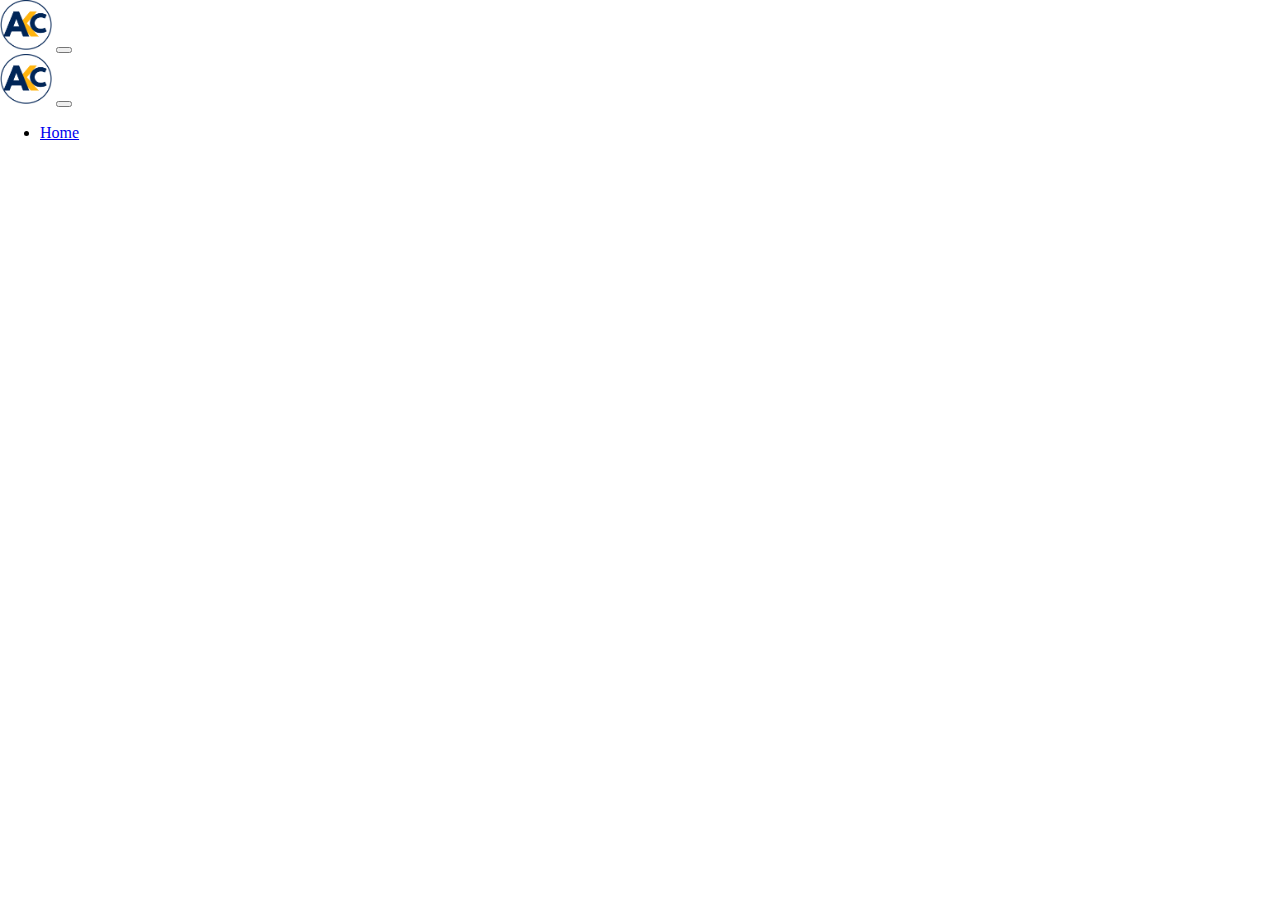
==== keypeople.html @ 5f8d52db "hey" ====
<!DOCTYPE html>
<html lang="en">
  <head>
    <meta charset="UTF-8" />
    <meta name="viewport" content="width=device-width, initial-scale=1.0" />
    <title>Key People</title>
    <link rel="stylesheet" href="./keypeople.css" />
    <link
      href="https://cdn.jsdelivr.net/npm/bootstrap@5.3.2/dist/css/bootstrap.min.css"
      rel="stylesheet"
      integrity="sha384-T3c6CoIi6uLrA9TneNEoa7RxnatzjcDSCmG1MXxSR1GAsXEV/Dwwykc2MPK8M2HN"
      crossorigin="anonymous"
    />
  </head>
  <body>
    <header class="navi">
      <nav class="navbar navbar-expand-md bg-body-tertiary fixed-top">
        <div class="container-fluid">
          <img
            src="./416266275_3186915661605437_7424141780409312401_n.png"
            alt=""
          />
          <button
            class="navbar-toggler"
            type="button"
            data-bs-toggle="offcanvas"
            data-bs-target="#offcanvasNavbar"
            aria-controls="offcanvasNavbar"
            aria-label="Toggle navigation"
          >
            <span class="navbar-toggler-icon"></span>
          </button>
          <div
            class="offcanvas offcanvas-end"
            tabindex="-1"
            id="offcanvasNavbar"
            aria-labelledby="offcanvasNavbarLabel"
          >
            <div class="offcanvas-header">
              <a class="offcanvas-title" id="offcanvasNavbarLabel">
                <img
                  src="./416266275_3186915661605437_7424141780409312401_n.png"
                  alt=""
                />
              </a>
              <button
                type="button"
                class="btn-close"
                data-bs-dismiss="offcanvas"
                aria-label="Close"
              ></button>
            </div>
            <div class="offcanvas-body bg-body-tertiary">
              <ul class="navbar-nav justify-content-end flex-grow-1 pe-3">
                <li class="nav-item">
                  <a
                    class="nav-link active"
                    aria-current="page"
                    href="./index.html"
                    >Home</a
                  >
                </li>
              </ul>
            </div>
          </div>
        </div>
      </nav>
    </header>
    <script
      src="https://cdn.jsdelivr.net/npm/@popperjs/core@2.11.8/dist/umd/popper.min.js"
      integrity="sha384-I7E8VVD/ismYTF4hNIPjVp/Zjvgyol6VFvRkX/vR+Vc4jQkC+hVqc2pM8ODewa9r"
      crossorigin="anonymous"
    ></script>
    <script
      src="https://cdn.jsdelivr.net/npm/bootstrap@5.3.2/dist/js/bootstrap.min.js"
      integrity="sha384-BBtl+eGJRgqQAUMxJ7pMwbEyER4l1g+O15P+16Ep7Q9Q+zqX6gSbd85u4mG4QzX+"
      crossorigin="anonymous"
    ></script>
  </body>
</html>
---- keypeople.css ----
* {
  box-sizing: border-box;
}
body {
  border: 0;
  margin: 0;
}
#home img {
  display: flex;
  margin-left: auto;
  margin-right: auto;
  margin-top: 100px;
  height: auto;
  width: 200px;
}
.container-fluid img {
  height: 50px;
}
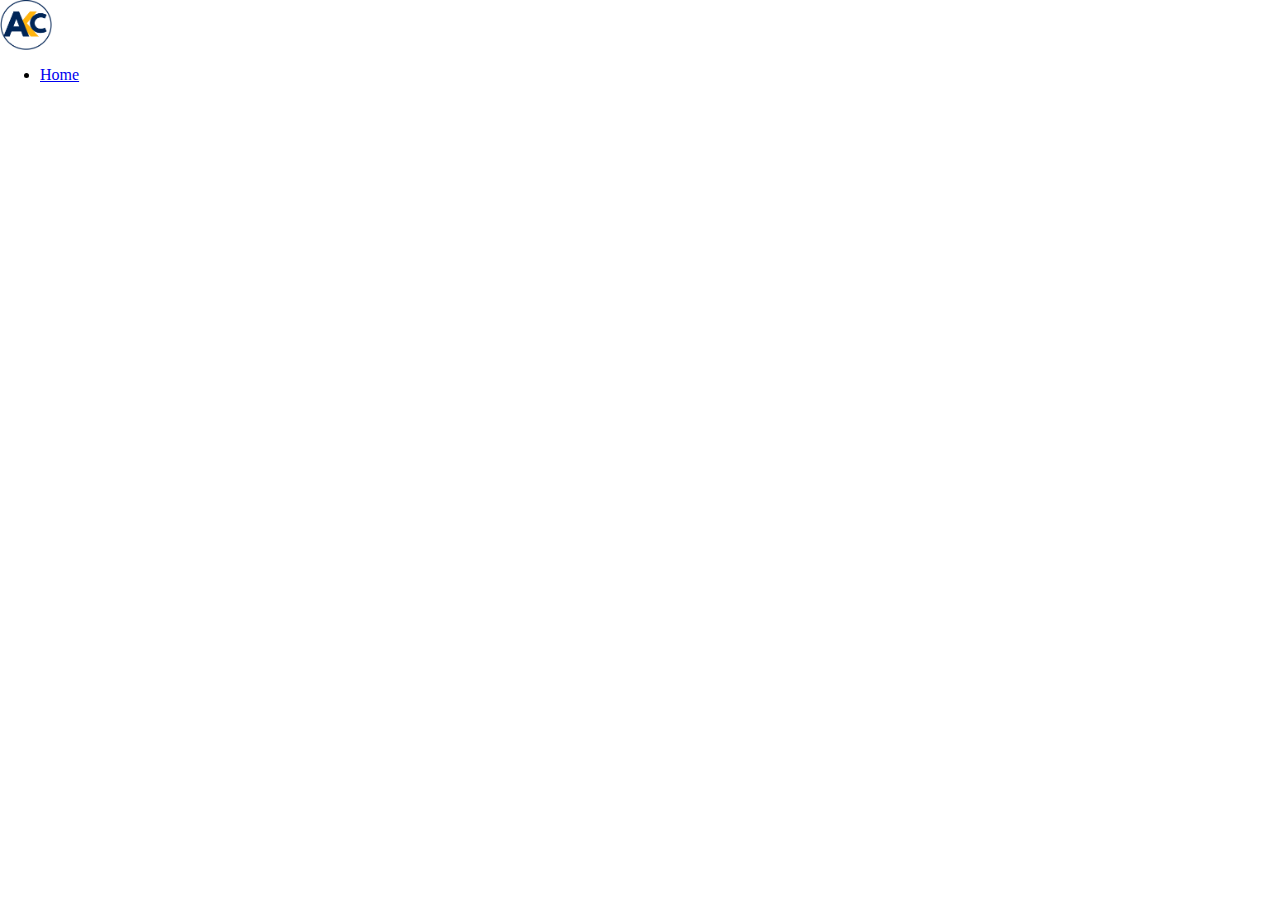
==== commit b823552e: "hey" ====
--- a/keypeople.html
+++ b/keypeople.html
@@ -14,58 +14,28 @@
   </head>
   <body>
     <header class="navi">
-      <nav class="navbar navbar-expand-md bg-body-tertiary fixed-top">
+      <nav class="navbar bg-body-tertiary fixed-top">
         <div class="container-fluid">
           <img
             src="./416266275_3186915661605437_7424141780409312401_n.png"
             alt=""
           />
-          <button
-            class="navbar-toggler"
-            type="button"
-            data-bs-toggle="offcanvas"
-            data-bs-target="#offcanvasNavbar"
-            aria-controls="offcanvasNavbar"
-            aria-label="Toggle navigation"
-          >
-            <span class="navbar-toggler-icon"></span>
-          </button>
-          <div
-            class="offcanvas offcanvas-end"
-            tabindex="-1"
-            id="offcanvasNavbar"
-            aria-labelledby="offcanvasNavbarLabel"
-          >
-            <div class="offcanvas-header">
-              <a class="offcanvas-title" id="offcanvasNavbarLabel">
-                <img
-                  src="./416266275_3186915661605437_7424141780409312401_n.png"
-                  alt=""
-                />
-              </a>
-              <button
-                type="button"
-                class="btn-close"
-                data-bs-dismiss="offcanvas"
-                aria-label="Close"
-              ></button>
-            </div>
-            <div class="offcanvas-body bg-body-tertiary">
-              <ul class="navbar-nav justify-content-end flex-grow-1 pe-3">
-                <li class="nav-item">
-                  <a
-                    class="nav-link active"
-                    aria-current="page"
-                    href="./index.html"
-                    >Home</a
-                  >
-                </li>
-              </ul>
-            </div>
+          <div class="offcanvas-body bg-body-tertiary">
+            <ul class="navbar-nav justify-content-end flex-grow-1 pe-3">
+              <li class="nav-item">
+                <a
+                  class="nav-link active"
+                  aria-current="page"
+                  href="./index.html"
+                  >Home</a
+                >
+              </li>
+            </ul>
           </div>
         </div>
       </nav>
     </header>
+    <section id="hero"></section>
     <script
       src="https://cdn.jsdelivr.net/npm/@popperjs/core@2.11.8/dist/umd/popper.min.js"
       integrity="sha384-I7E8VVD/ismYTF4hNIPjVp/Zjvgyol6VFvRkX/vR+Vc4jQkC+hVqc2pM8ODewa9r"
--- a/keypeople.css
+++ b/keypeople.css
@@ -5,14 +5,8 @@
   border: 0;
   margin: 0;
 }
-#home img {
+.container-fluid img {
   display: flex;
-  margin-left: auto;
-  margin-right: auto;
-  margin-top: 100px;
-  height: auto;
-  width: 200px;
-}
-.container-fluid img {
+  margin-right: 30px;
   height: 50px;
 }
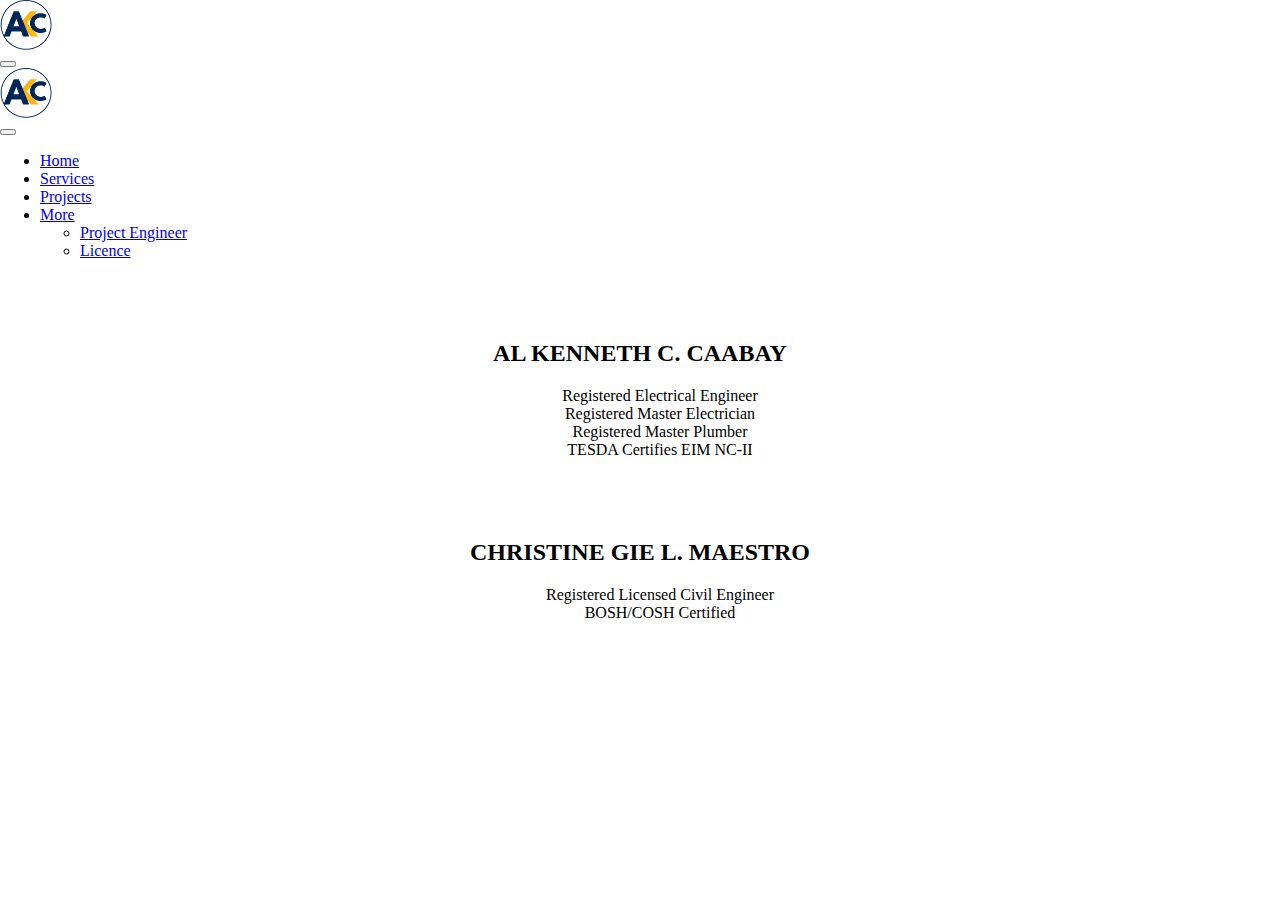
==== commit 06a88733: "license" ====
--- a/keypeople.html
+++ b/keypeople.html
@@ -4,7 +4,7 @@
     <meta charset="UTF-8" />
     <meta name="viewport" content="width=device-width, initial-scale=1.0" />
     <title>Key People</title>
-    <link rel="stylesheet" href="./keypeople.css" />
+    <link rel="stylesheet" href="./css/keypeople.css" />
     <link
       href="https://cdn.jsdelivr.net/npm/bootstrap@5.3.2/dist/css/bootstrap.min.css"
       rel="stylesheet"
@@ -16,26 +16,93 @@
     <header class="navi">
       <nav class="navbar bg-body-tertiary fixed-top">
         <div class="container-fluid">
-          <img
-            src="./416266275_3186915661605437_7424141780409312401_n.png"
-            alt=""
-          />
-          <div class="offcanvas-body bg-body-tertiary">
-            <ul class="navbar-nav justify-content-end flex-grow-1 pe-3">
-              <li class="nav-item">
-                <a
-                  class="nav-link active"
-                  aria-current="page"
-                  href="./index.html"
-                  >Home</a
-                >
-              </li>
-            </ul>
+          <img src="./image/AKC LOGO.png" alt="img" />
+          <button
+            class="navbar-toggler"
+            type="button"
+            data-bs-toggle="offcanvas"
+            data-bs-target="#offcanvasNavbar"
+            aria-controls="offcanvasNavbar"
+            aria-label="Toggle navigation"
+          >
+            <span class="navbar-toggler-icon"></span>
+          </button>
+          <div
+            class="offcanvas offcanvas-end"
+            tabindex="-1"
+            id="offcanvasNavbar"
+            aria-labelledby="offcanvasNavbarLabel"
+          >
+            <div class="offcanvas-header">
+              <a class="offcanvas-title" id="offcanvasNavbarLabel">
+                <img src="./image/AKC LOGO.png" alt="img" />
+              </a>
+              <button
+                type="button"
+                class="btn-close"
+                data-bs-dismiss="offcanvas"
+                aria-label="Close"
+              ></button>
+            </div>
+            <div class="offcanvas-body bg-body-tertiary">
+              <ul class="navbar-nav justify-content-start flex-grow-1 pe-3">
+                <li class="nav-item">
+                  <a
+                    class="nav-link"
+                    aria-disabled="true"
+                    aria-current="page"
+                    href="./index.html"
+                    >Home</a
+                  >
+                </li>
+
+                <li class="nav-item">
+                  <a class="nav-link" href="./service.html">Services</a>
+                </li>
+                <li class="nav-item">
+                  <a class="nav-link" href="./project.html">Projects</a>
+                </li>
+                <li class="nav-item dropdown">
+                  <a
+                    class="nav-link dropdown-toggle"
+                    href="#"
+                    role="button"
+                    data-bs-toggle="dropdown"
+                    aria-expanded="false"
+                  >
+                    More
+                  </a>
+                  <ul class="dropdown-menu">
+                    <li>
+                      <a class="dropdown-item" href="./keypeople.html"
+                        >Project Engineer</a
+                      >
+                    </li>
+                    <li>
+                      <a class="dropdown-item" href="./license.html">Licence</a>
+                    </li>
+                  </ul>
+                </li>
+              </ul>
+            </div>
           </div>
         </div>
       </nav>
     </header>
-    <section id="hero"></section>
+    <section id="hero">
+      <h2>AL KENNETH C. CAABAY</h2>
+      <ul>
+        <li>Registered Electrical Engineer</li>
+        <li>Registered Master Electrician</li>
+        <li>Registered Master Plumber</li>
+        <li>TESDA Certifies EIM NC-II</li>
+      </ul>
+      <h2>CHRISTINE GIE L. MAESTRO</h2>
+      <ul>
+        <li>Registered Licensed Civil Engineer</li>
+        <li>BOSH/COSH Certified</li>
+      </ul>
+    </section>
     <script
       src="https://cdn.jsdelivr.net/npm/@popperjs/core@2.11.8/dist/umd/popper.min.js"
       integrity="sha384-I7E8VVD/ismYTF4hNIPjVp/Zjvgyol6VFvRkX/vR+Vc4jQkC+hVqc2pM8ODewa9r"
--- a/css/keypeople.css
+++ b/css/keypeople.css
@@ -0,0 +1,20 @@
+* {
+  box-sizing: border-box;
+}
+body {
+  border: 0;
+  margin: 0;
+}
+.container-fluid img {
+  display: flex;
+  margin-right: 30px;
+  height: 50px;
+}
+#hero h2 {
+  margin-top: 80px;
+  text-align: center;
+}
+#hero li {
+  text-align: center;
+  list-style: none;
+}
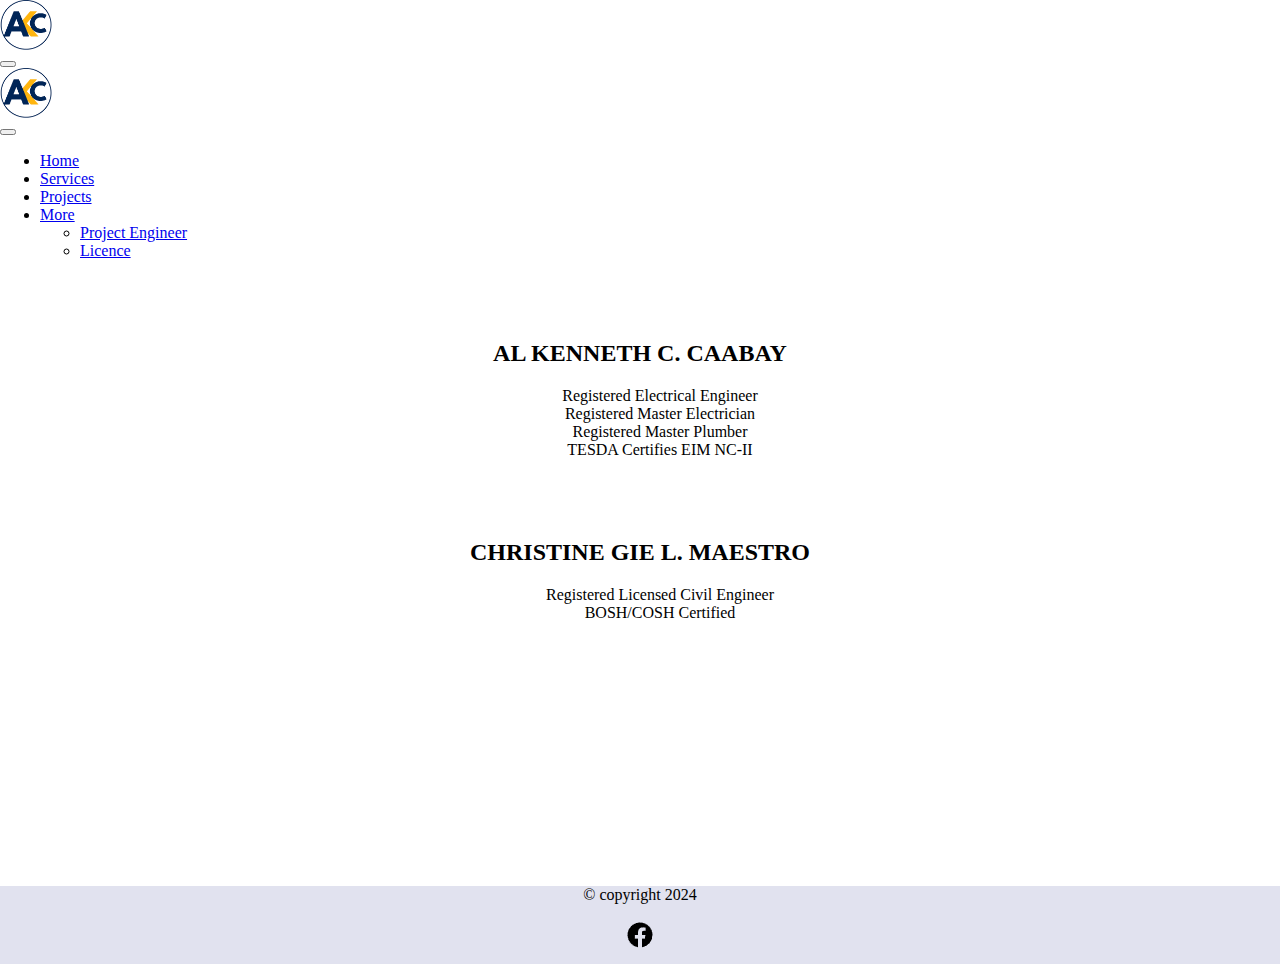
==== commit efbb6c3b: "finally" ====
--- a/keypeople.html
+++ b/keypeople.html
@@ -14,7 +14,7 @@
   </head>
   <body>
     <header class="navi">
-      <nav class="navbar bg-body-tertiary fixed-top">
+      <nav class="navbar navbar-expand-md bg-body-tertiary fixed-top">
         <div class="container-fluid">
           <img src="./image/AKC LOGO.png" alt="img" />
           <button
@@ -103,6 +103,14 @@
         <li>BOSH/COSH Certified</li>
       </ul>
     </section>
+    <footer id="foot">
+      <p>&copy; copyright 2024</p>
+
+      <a class="icon" href="https://www.facebook.com/AKCengservices"
+        ><img
+          src="[data-uri]"
+      /></a>
+    </footer>
     <script
       src="https://cdn.jsdelivr.net/npm/@popperjs/core@2.11.8/dist/umd/popper.min.js"
       integrity="sha384-I7E8VVD/ismYTF4hNIPjVp/Zjvgyol6VFvRkX/vR+Vc4jQkC+hVqc2pM8ODewa9r"
--- a/css/keypeople.css
+++ b/css/keypeople.css
@@ -4,6 +4,9 @@
 body {
   border: 0;
   margin: 0;
+}
+#hero {
+  height: 530px;
 }
 .container-fluid img {
   display: flex;
@@ -18,3 +21,8 @@
   text-align: center;
   list-style: none;
 }
+footer {
+  text-align: center;
+  padding-bottom: 10px;
+  background-color: #e1e2ef;
+}
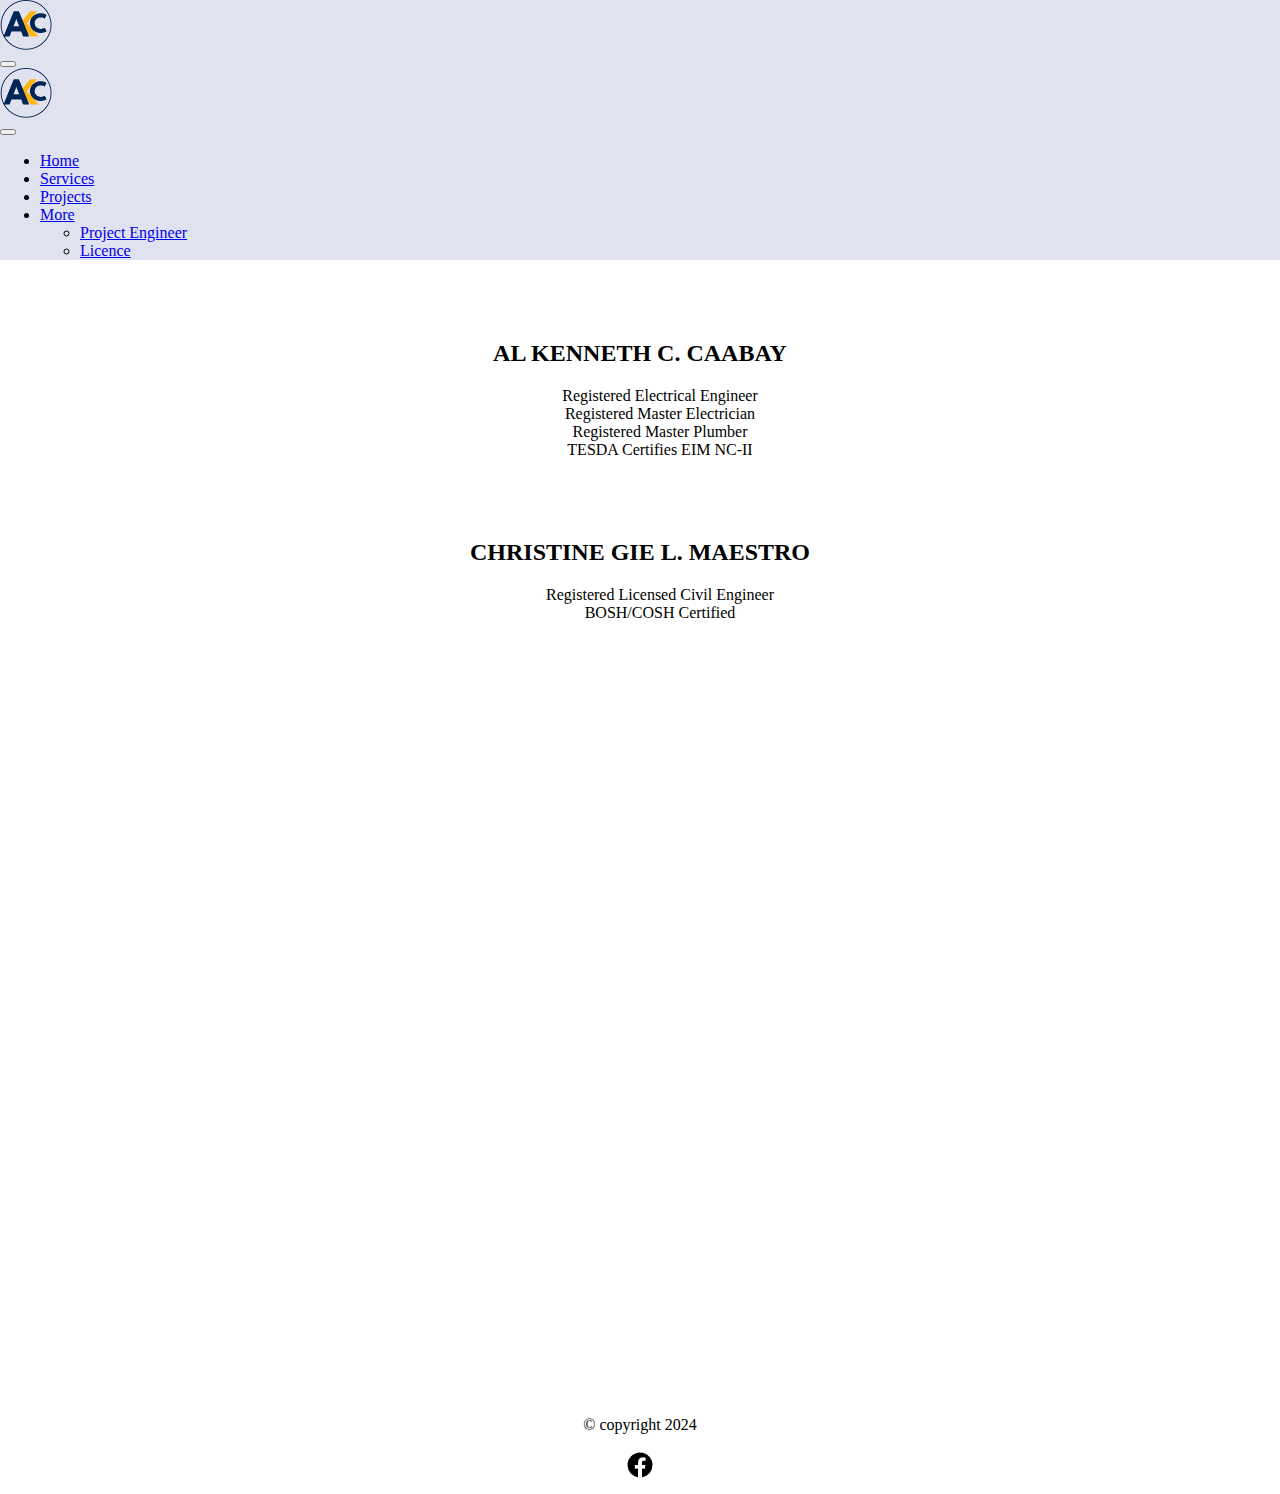
==== commit d8919c4b: "joe" ====
--- a/keypeople.html
+++ b/keypeople.html
@@ -12,9 +12,9 @@
       crossorigin="anonymous"
     />
   </head>
-  <body>
+  <body class="container">
     <header class="navi">
-      <nav class="navbar navbar-expand-md bg-body-tertiary fixed-top">
+      <nav class="navbar navbar-expand-md fixed-top">
         <div class="container-fluid">
           <img src="./image/AKC LOGO.png" alt="img" />
           <button
@@ -103,6 +103,7 @@
         <li>BOSH/COSH Certified</li>
       </ul>
     </section>
+    <section id="tin"></section>
     <footer id="foot">
       <p>&copy; copyright 2024</p>
 
--- a/css/keypeople.css
+++ b/css/keypeople.css
@@ -5,24 +5,36 @@
   border: 0;
   margin: 0;
 }
-#hero {
+#hero,
+#tin {
   height: 530px;
+}
+.container .navbar,
+.offcanvas-header {
+  background-color: #e1e2ef;
 }
 .container-fluid img {
   display: flex;
   margin-right: 30px;
   height: 50px;
 }
-#hero h2 {
+#hero h2,
+#tin h2 {
   margin-top: 80px;
   text-align: center;
 }
-#hero li {
+#hero li,
+#tin li {
   text-align: center;
   list-style: none;
+}
+#hero .alk {
+  display: flex;
+  width: 300px;
+  height: auto;
+  justify-content: end;
 }
 footer {
   text-align: center;
   padding-bottom: 10px;
-  background-color: #e1e2ef;
 }
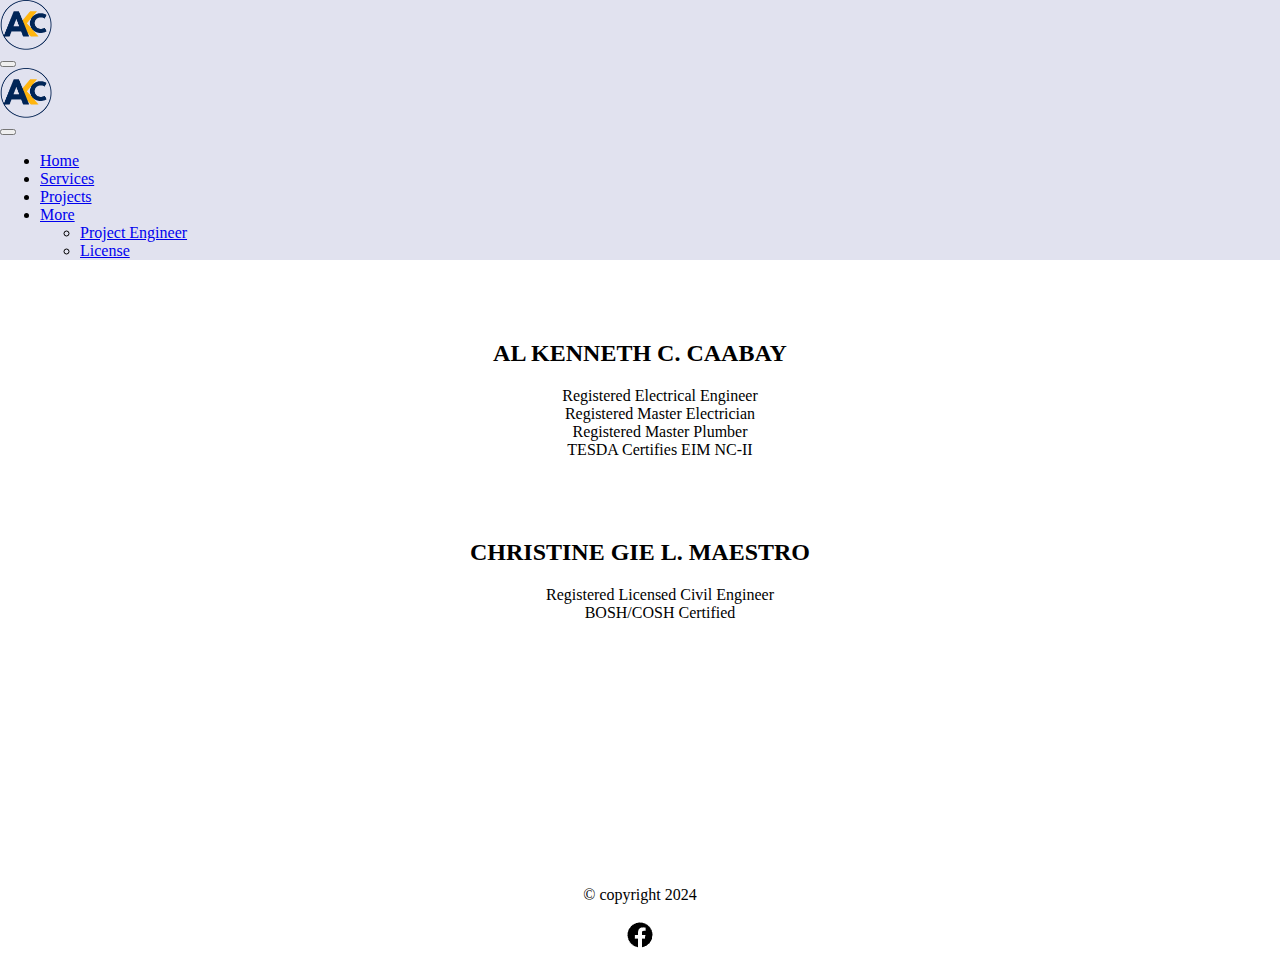
==== commit 09297ae2: "hi" ====
--- a/keypeople.html
+++ b/keypeople.html
@@ -79,7 +79,7 @@
                       >
                     </li>
                     <li>
-                      <a class="dropdown-item" href="./license.html">Licence</a>
+                      <a class="dropdown-item" href="./license.html">License</a>
                     </li>
                   </ul>
                 </li>
@@ -103,7 +103,7 @@
         <li>BOSH/COSH Certified</li>
       </ul>
     </section>
-    <section id="tin"></section>
+
     <footer id="foot">
       <p>&copy; copyright 2024</p>
 
--- a/css/keypeople.css
+++ b/css/keypeople.css
@@ -28,8 +28,10 @@
   text-align: center;
   list-style: none;
 }
+
 #hero .alk {
   display: flex;
+  position: absolute;
   width: 300px;
   height: auto;
   justify-content: end;
